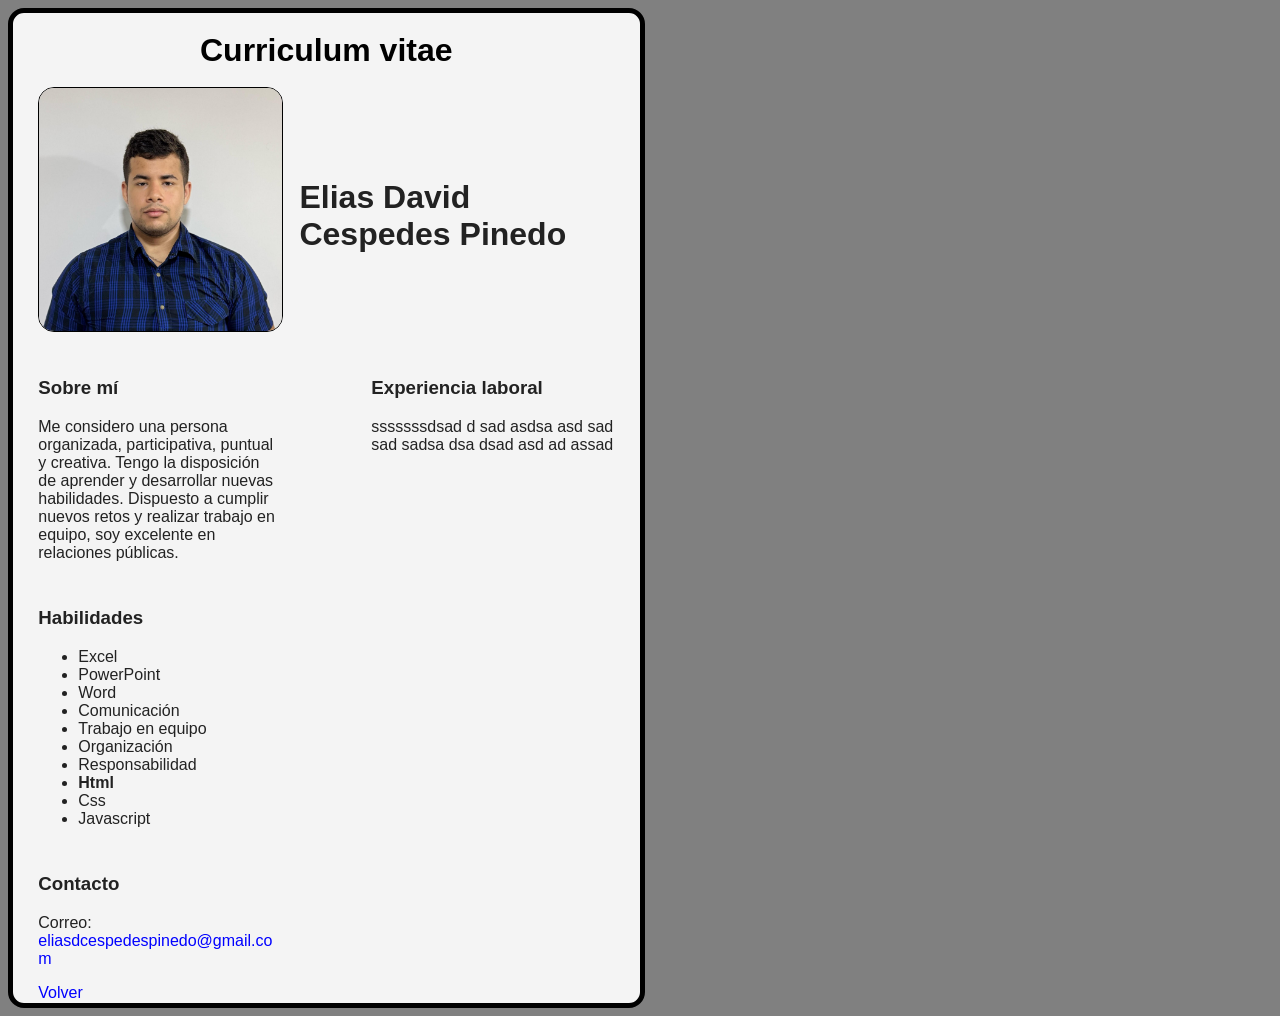
==== views/mi-cv.html @ e24af2d0 "Se agrega el proyecto" ====
<!DOCTYPE html>
<html lang="es">
<head>
  <meta charset="UTF-8">
  <title>Mi CV</title>
  <link rel="stylesheet" href="/css/style-cv.css">
</head>
<body>
  
  <div class="tarjeta">
    <h1>Curriculum vitae</h1>
    <div class="container">
      <section id="fotoPerfil">
        <img src = "/assets/foto cv.jpeg" alt="foto de perfil">
      </section>
      <section id="personal">
        <h3 id="nombre">Elias David Cespedes Pinedo</h3>
      </section>
    </div>
    
    <div id="informacion">
      <div class="columna1">
        <h3>Sobre mí</h3>
        <p>Me considero una persona organizada, participativa, puntual 
          y creativa. Tengo la disposición de aprender 
          y desarrollar nuevas habilidades. Dispuesto a cumplir nuevos 
          retos y realizar trabajo en equipo, soy excelente en 
          relaciones públicas.
        </p>
          
        <h3>Habilidades</h3>
        <ul class="listas">
          <li>Excel</li>
          <li>PowerPoint</li>
          <li>Word</li>
          <li>Comunicación</li>
          <li>Trabajo en equipo</li>
          <li>Organización</li>
          <li>Responsabilidad</li>
          <li><strong>Html</strong></li>
          <li>Css</li>
          <li>Javascript</li>
        </ul>

        <h3>Contacto</h3>
        <p>Correo: <a href="mailto:eliasdcespedespinedo@gmail.com">eliasdcespedespinedo@gmail.com</a></p>
        <div>
          <a href="../../index.html">Volver</a>
        </div>
      </div>
      <section class="experiencia">
        <h3>Experiencia laboral</h3>
        <p>sssssssdsad d sad asdsa asd sad sad sadsa dsa dsad asd ad assad </p>
      </section>
    </div>
  </div>
</body> 
</html>
---- css/style-cv.css ----
body {
    background-color: gray;
    font-family: Arial, sans-serif;
    color: #222;
   
}

.tarjeta {
    width: 45vw;
    background-color: #f4f4f4;
    border-radius: 1em;
    border: solid 5px black;
    justify-self: center;
    padding: 0.1%  2%;
    overflow-wrap: break-word;
    word-wrap: break-word;
    word-break: break-word;
}

a{
    color: blue;
    text-decoration: none;
}

.container {
    display: flex;
    height: auto;
    width: 100%;
    gap: 1em;
    
}

#fotoPerfil {
    display: flex;
    justify-content: center; /* Centrar horizontal */
    align-items: center;     /* Centrar vertical */
    width: auto;
    height: auto;
    
}

#fotoPerfil img {
    width: 19vw;
    height: 19vw;
    border-radius: 1em;
    border: 0.1em solid black;
}


#personal {
    display: flex;
    width: 100%;
    justify-content: center;
    align-items: center;
}

h1{ 
    color: black;
    margin: 2vh 0;
    text-align: center;

}

h3 {
    margin-top: 5vh;
}

h1, h3 {
    size: 3vw;
}


#nombre{
   font-size: 2rem;
    
}

#informacion {
    display: flex;
    gap: 10vh;
    
    
}

.columna1 {
    width: 100%;
}

.experiencia {
    width: 100%;
}
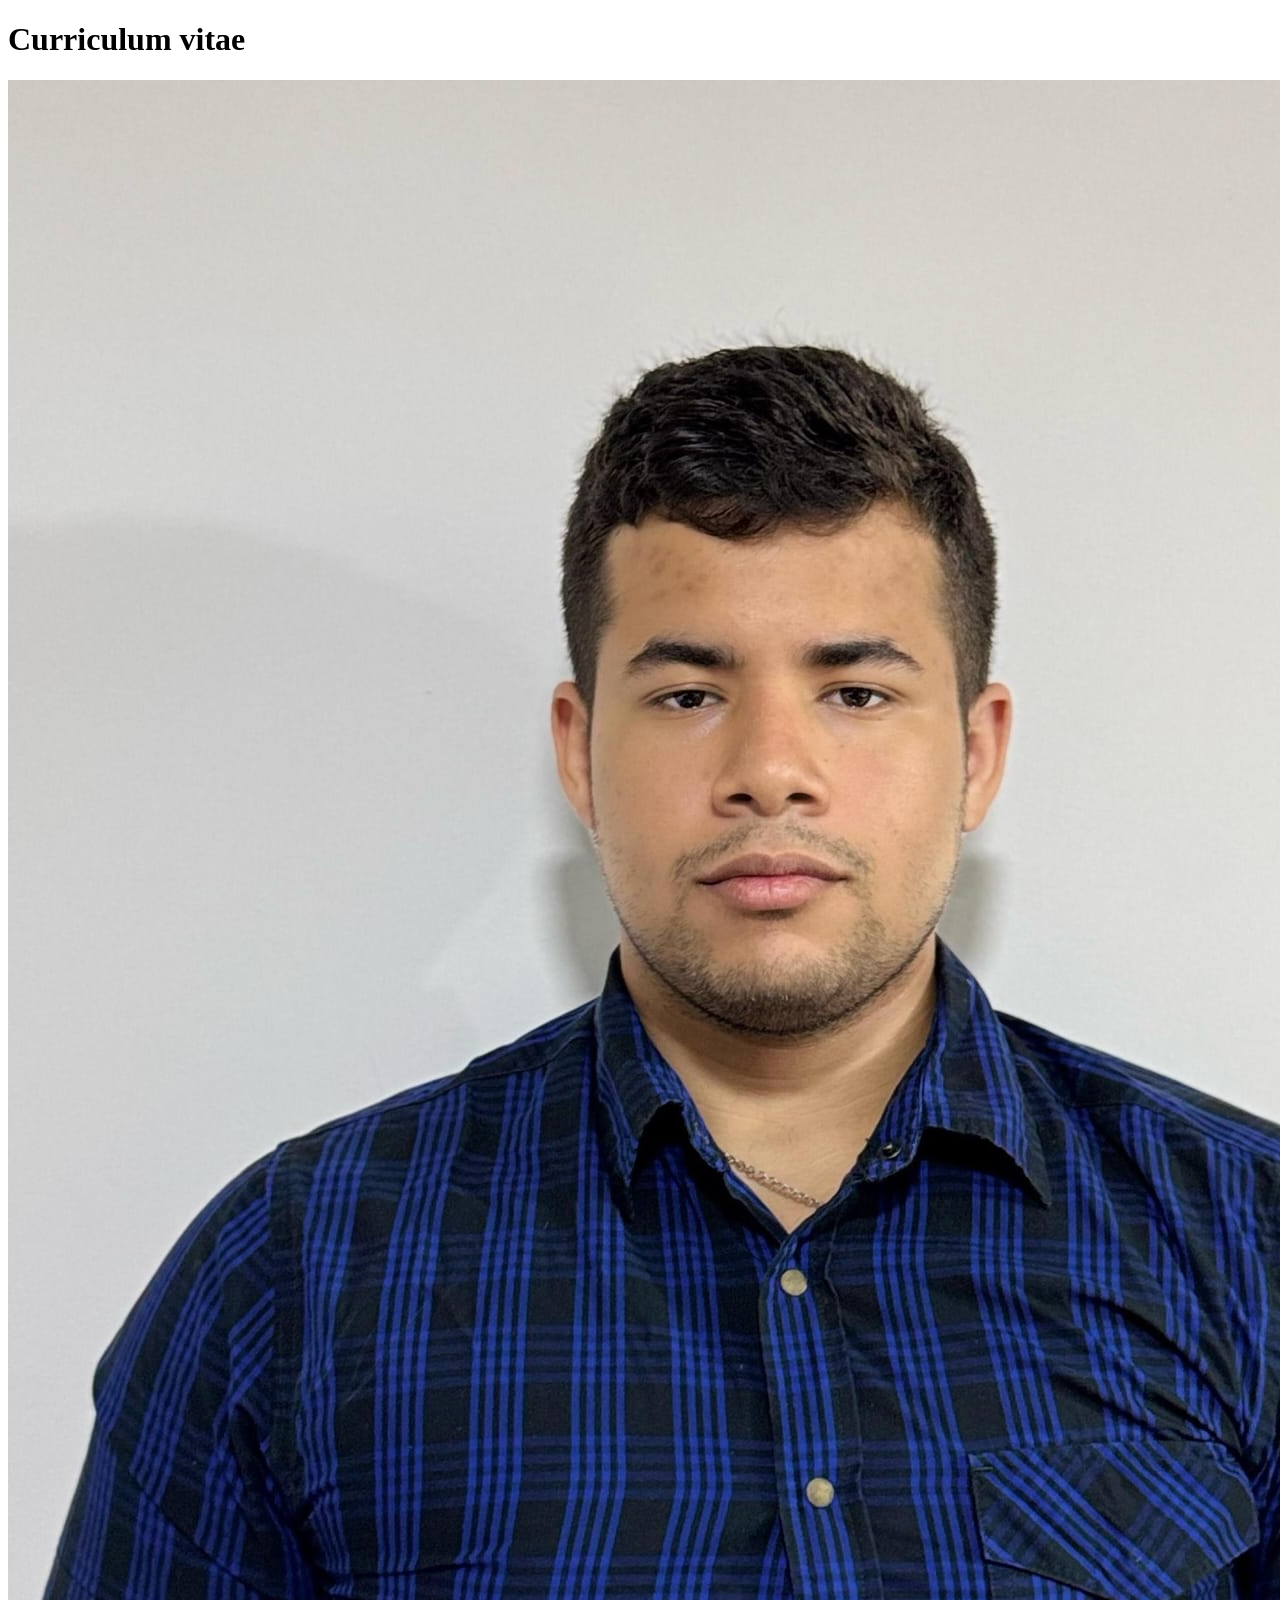
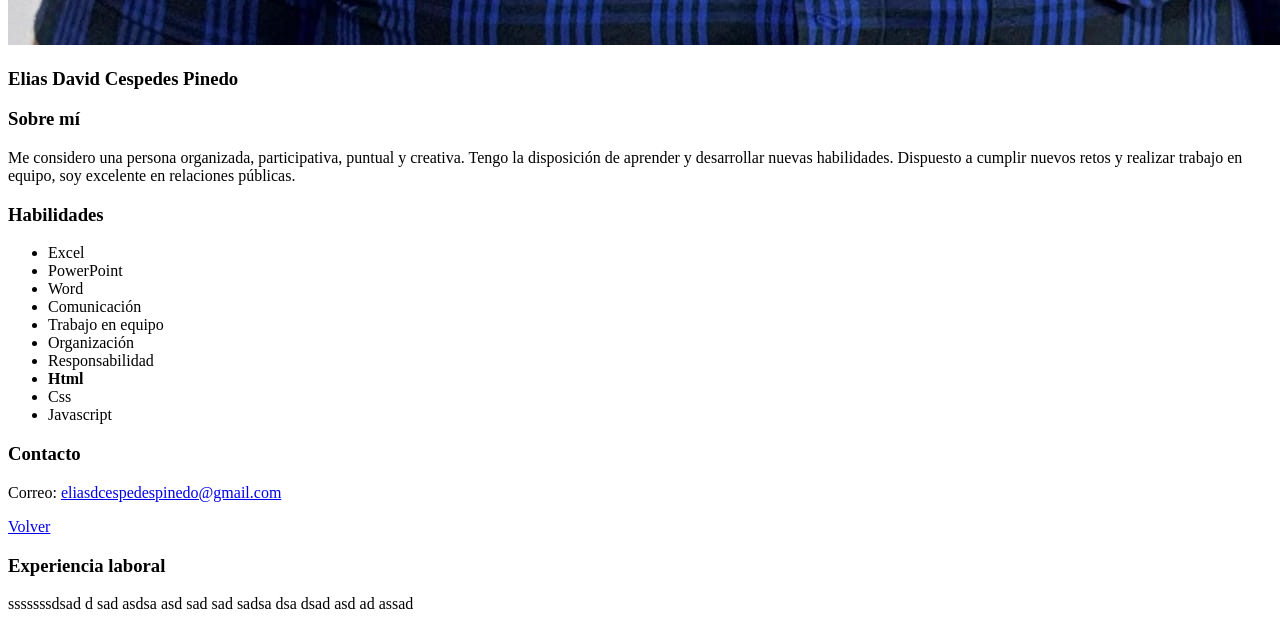
==== commit 5523df02: "Update mi-cv.html" ====
--- a/views/mi-cv.html
+++ b/views/mi-cv.html
@@ -3,7 +3,7 @@
 <head>
   <meta charset="UTF-8">
   <title>Mi CV</title>
-  <link rel="stylesheet" href="/css/style-cv.css">
+  <link rel="stylesheet" href="css/style-cv.css">
 </head>
 <body>
   
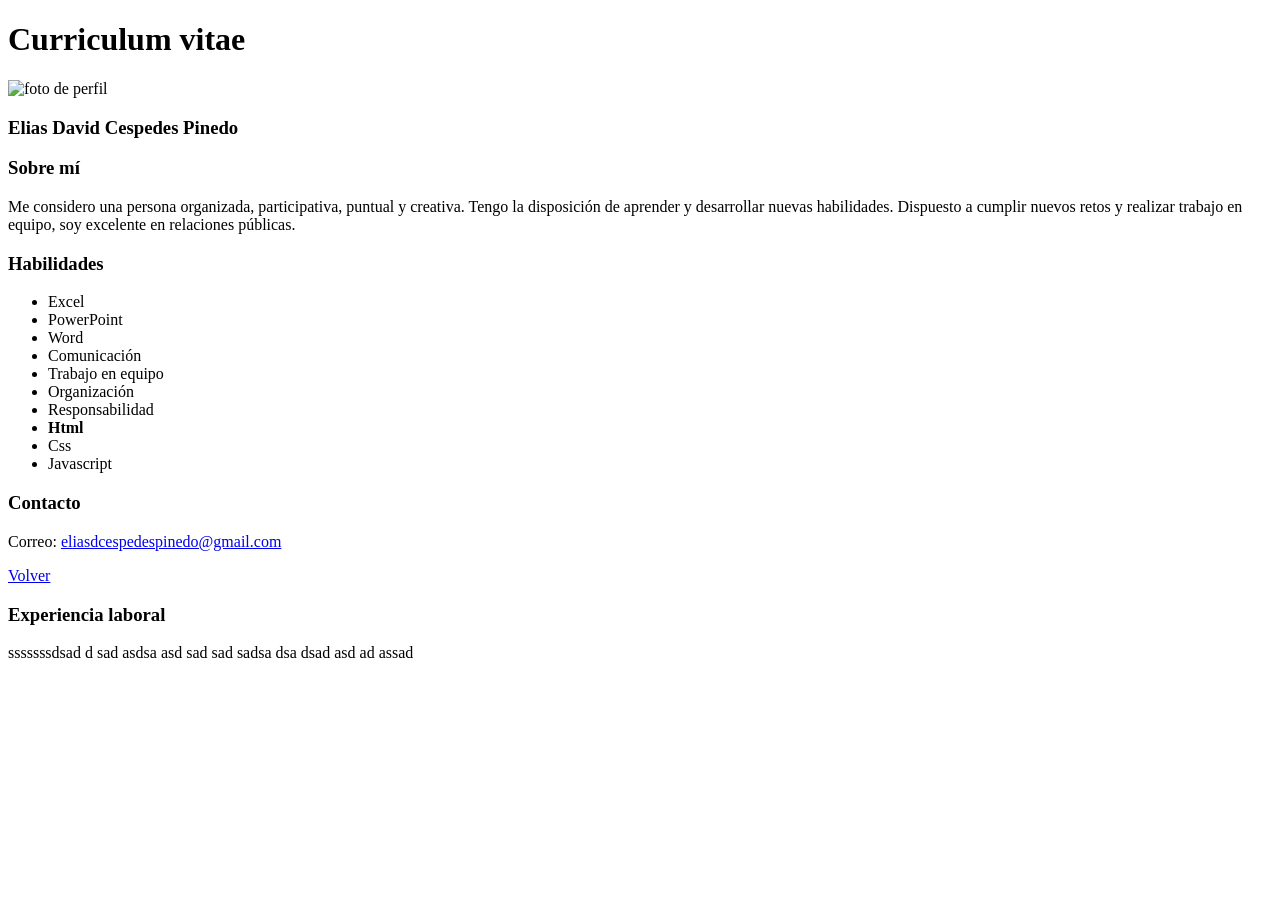
==== commit 0958326f: "Update mi-cv.html" ====
--- a/views/mi-cv.html
+++ b/views/mi-cv.html
@@ -11,7 +11,7 @@
     <h1>Curriculum vitae</h1>
     <div class="container">
       <section id="fotoPerfil">
-        <img src = "/assets/foto cv.jpeg" alt="foto de perfil">
+        <img src = "assets/foto cv.jpeg" alt="foto de perfil">
       </section>
       <section id="personal">
         <h3 id="nombre">Elias David Cespedes Pinedo</h3>
@@ -45,7 +45,7 @@
         <h3>Contacto</h3>
         <p>Correo: <a href="mailto:eliasdcespedespinedo@gmail.com">eliasdcespedespinedo@gmail.com</a></p>
         <div>
-          <a href="../../index.html">Volver</a>
+          <a href="../index.html">Volver</a>
         </div>
       </div>
       <section class="experiencia">
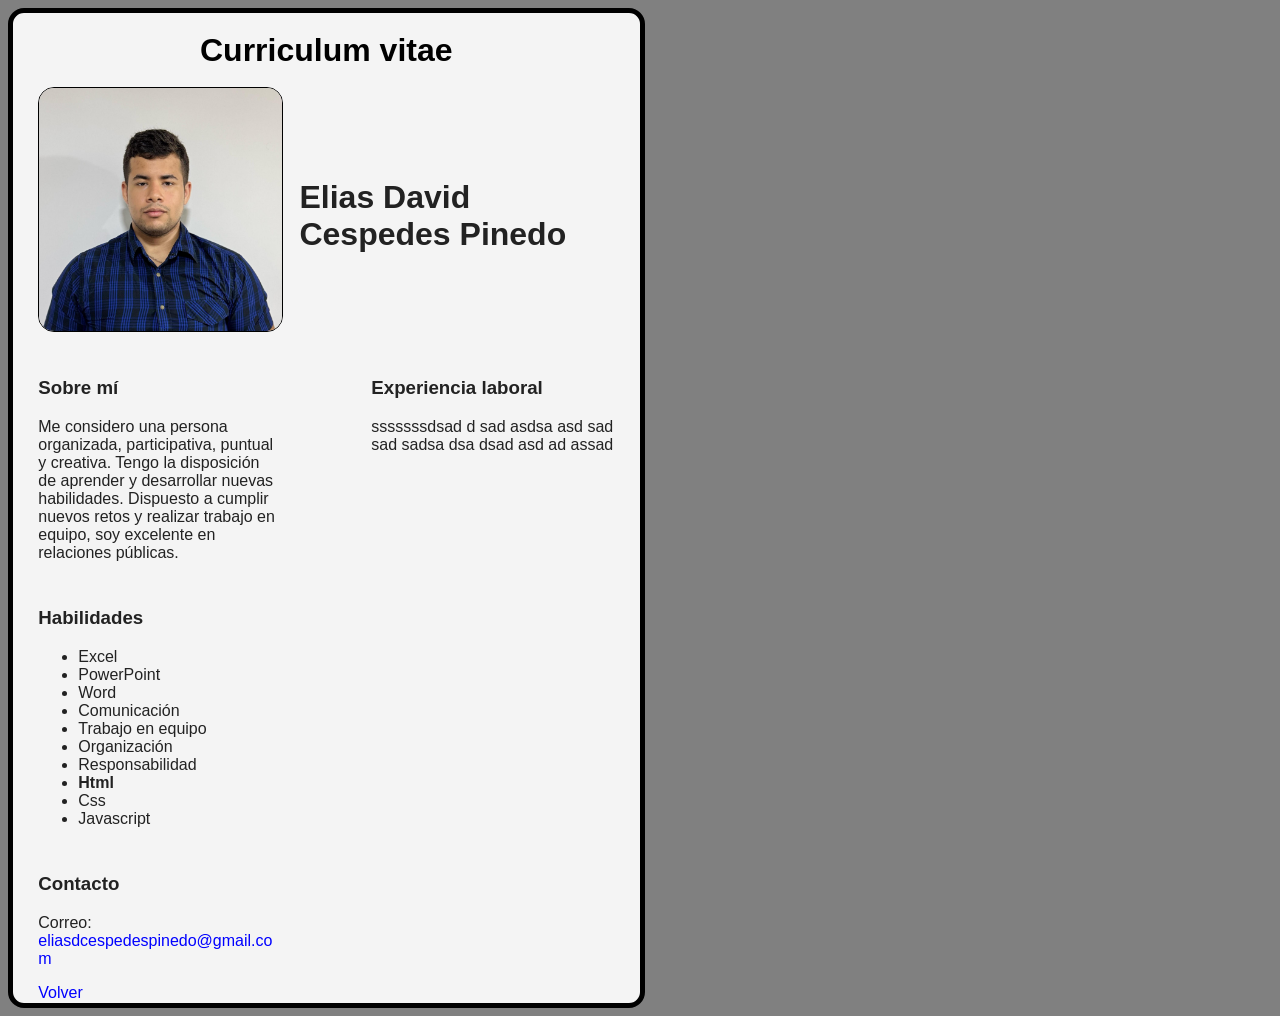
==== commit 9d0dd5cf: "arreglo llamado del css" ====
--- a/views/mi-cv.html
+++ b/views/mi-cv.html
@@ -3,7 +3,7 @@
 <head>
   <meta charset="UTF-8">
   <title>Mi CV</title>
-  <link rel="stylesheet" href="css/style-cv.css">
+  <link rel="stylesheet" href="../css/style-cv.css">
 </head>
 <body>
   
@@ -11,7 +11,7 @@
     <h1>Curriculum vitae</h1>
     <div class="container">
       <section id="fotoPerfil">
-        <img src = "assets/foto cv.jpeg" alt="foto de perfil">
+        <img src = "../assets/foto cv.jpeg" alt="foto de perfil">
       </section>
       <section id="personal">
         <h3 id="nombre">Elias David Cespedes Pinedo</h3>
--- a/css/style-cv.css
+++ b/css/style-cv.css
@@ -0,0 +1,92 @@
+
+body {
+    background-color: gray;
+    font-family: Arial, sans-serif;
+    color: #222;
+   
+}
+
+.tarjeta {
+    width: 45vw;
+    background-color: #f4f4f4;
+    border-radius: 1em;
+    border: solid 5px black;
+    justify-self: center;
+    padding: 0.1%  2%;
+    overflow-wrap: break-word;
+    word-wrap: break-word;
+    word-break: break-word;
+}
+
+a{
+    color: blue;
+    text-decoration: none;
+}
+
+.container {
+    display: flex;
+    height: auto;
+    width: 100%;
+    gap: 1em;
+    
+}
+
+#fotoPerfil {
+    display: flex;
+    justify-content: center; /* Centrar horizontal */
+    align-items: center;     /* Centrar vertical */
+    width: auto;
+    height: auto;
+    
+}
+
+#fotoPerfil img {
+    width: 19vw;
+    height: 19vw;
+    border-radius: 1em;
+    border: 0.1em solid black;
+}
+
+
+#personal {
+    display: flex;
+    width: 100%;
+    justify-content: center;
+    align-items: center;
+}
+
+h1{ 
+    color: black;
+    margin: 2vh 0;
+    text-align: center;
+
+}
+
+h3 {
+    margin-top: 5vh;
+}
+
+h1, h3 {
+    size: 3vw;
+}
+
+
+#nombre{
+   font-size: 2rem;
+    
+}
+
+#informacion {
+    display: flex;
+    gap: 10vh;
+    
+    
+}
+
+.columna1 {
+    width: 100%;
+}
+
+.experiencia {
+    width: 100%;
+}
